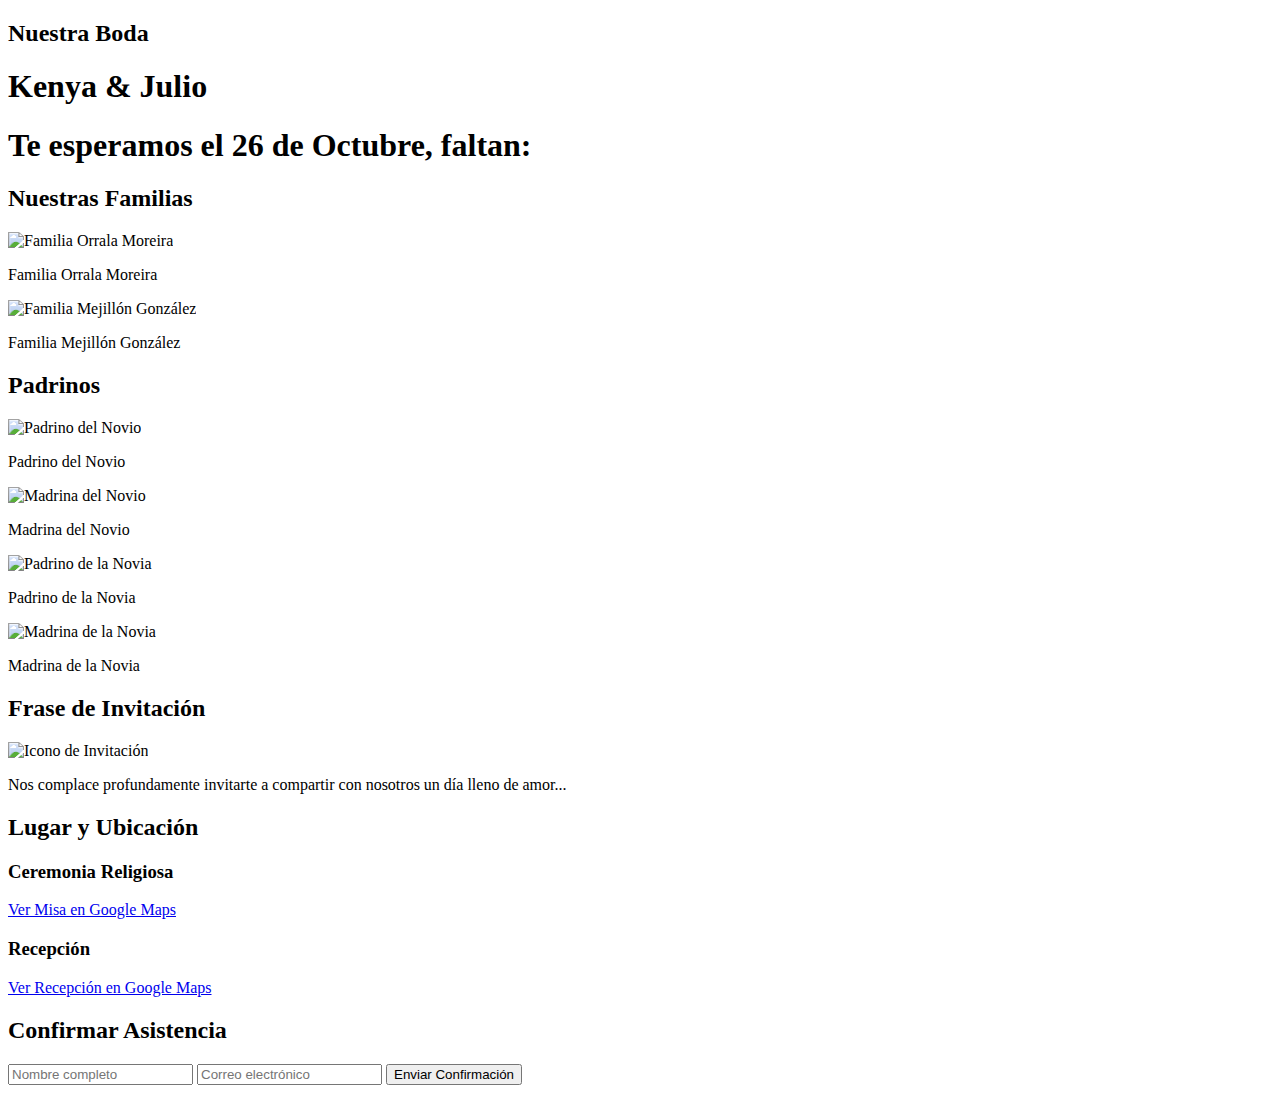
==== Invitacion.html @ 93a6d1fe "documentosp basicos" ====
<!DOCTYPE html>
<html lang="es">
<head>
    <meta charset="UTF-8">
    <meta name="viewport" content="width=device-width, initial-scale=1.0">
    <title>Invitación de Boda - Kenya & Julio</title>
    <!-- Vinculamos el archivo CSS externo -->
    <link rel="stylesheet" href="CSS/styles.css">
</head>
<body>
    <!-- Sobre de la invitación -->
    <div class="envelope" id="envelope">
        <div class="letter"></div>
    </div>

    <!-- Contenido principal de la invitación -->
    <div id="content">
        <!-- Fondo animado de hojas de otoño -->
        <div class="falling-leaves"></div>

        <!-- Sección: Nombres y cuenta regresiva -->
        <div class="section">
            <div class="nombres">
                <h2>Nuestra Boda</h2>
                <h1>Kenya & Julio</h1>
            </div>
            <div class="new-container">
                <h1>Te esperamos el 26 de Octubre, faltan:</h1>
                <div class="countdown" id="countdown">
                    <!-- Aquí aparecerá el conteo regresivo -->
                </div>
            </div>
        </div>

        <!-- Sección: Familias y Padrinos -->
        <div class="section">
            <h2>Nuestras Familias</h2>
            <div class="familia-container">
                <!-- Familia Orrala Moreira -->
                <div class="familia">
                    <img src="URL_DE_LA_FOTO_ORRALA" alt="Familia Orrala Moreira" class="familia-foto">
                    <p>Familia Orrala Moreira</p>
                </div>
                <!-- Familia Mejillón González -->
                <div class="familia">
                    <img src="URL_DE_LA_FOTO_MEJILLON" alt="Familia Mejillón González" class="familia-foto">
                    <p>Familia Mejillón González</p>
                </div>
            </div>

            <!-- Padrinos -->
            <h2>Padrinos</h2>
            <div class="padrinos-container">
                <div class="padrino-pareja">
                    <div class="padrino">
                        <img src="URL_DE_LA_FOTO_PADRINO_NOVIO" alt="Padrino del Novio" class="familia-foto">
                        <p>Padrino del Novio</p>
                    </div>
                    <div class="padrino">
                        <img src="URL_DE_LA_FOTO_MADRINA_NOVIO" alt="Madrina del Novio" class="familia-foto">
                        <p>Madrina del Novio</p>
                    </div>
                </div>
                <div class="padrino-pareja">
                    <div class="padrino">
                        <img src="URL_DE_LA_FOTO_PADRINO_NOVIA" alt="Padrino de la Novia" class="familia-foto">
                        <p>Padrino de la Novia</p>
                    </div>
                    <div class="padrino">
                        <img src="URL_DE_LA_FOTO_MADRINA_NOVIA" alt="Madrina de la Novia" class="familia-foto">
                        <p>Madrina de la Novia</p>
                    </div>
                </div>
            </div>
        </div>

        <!-- Frase de invitación -->
        <div class="section">
            <h2>Frase de Invitación</h2>
            <div class="icono-invitacion">
                <img src="https://www.pngmart.com/files/22/Wedding-PNG-Isolated-HD-Pictures.png" alt="Icono de Invitación" class="invitacion-icono">
            </div>
            <p>Nos complace profundamente invitarte a compartir con nosotros un día lleno de amor...</p>
        </div>

        <!-- Lugar y Ubicación -->
        <div class="section">
            <h2>Lugar y Ubicación</h2>
            <!-- Ceremonia religiosa -->
            <div class="lugar">
                <h3>Ceremonia Religiosa</h3>
                <a class="rsvp-button" href="https://maps.app.goo.gl/duCCUCZ2o1SeAtfk9" target="_blank">Ver Misa en Google Maps</a>
            </div>
            <!-- Recepción -->
            <div class="lugar">
                <h3>Recepción</h3>
                <a class="rsvp-button" href="https://maps.app.goo.gl/28DWB6iQx943VYFM9" target="_blank">Ver Recepción en Google Maps</a>
            </div>
        </div>

        <!-- Confirmar asistencia -->
        <div class="section">
            <h2>Confirmar Asistencia</h2>
            <form action="https://docs.google.com/forms/d/e/XXXXXXX/formResponse" method="POST" target="_blank">
                <input type="text" name="entry.XXXXXX" placeholder="Nombre completo" required>
                <input type="email" name="entry.YYYYYY" placeholder="Correo electrónico" required>
                <button type="submit" class="form-button">Enviar Confirmación</button>
            </form>
        </div>
    </div>

    <!-- Música de fondo -->
    <audio autoplay loop>
        <source src="https://www.example.com/musica-de-boda.mp3" type="audio/mpeg">
        Tu navegador no soporta la reproducción de audio.
    </audio>

    <!-- Vinculamos el archivo JavaScript externo -->
    <script src="script.js"></script>
</body>
</html>
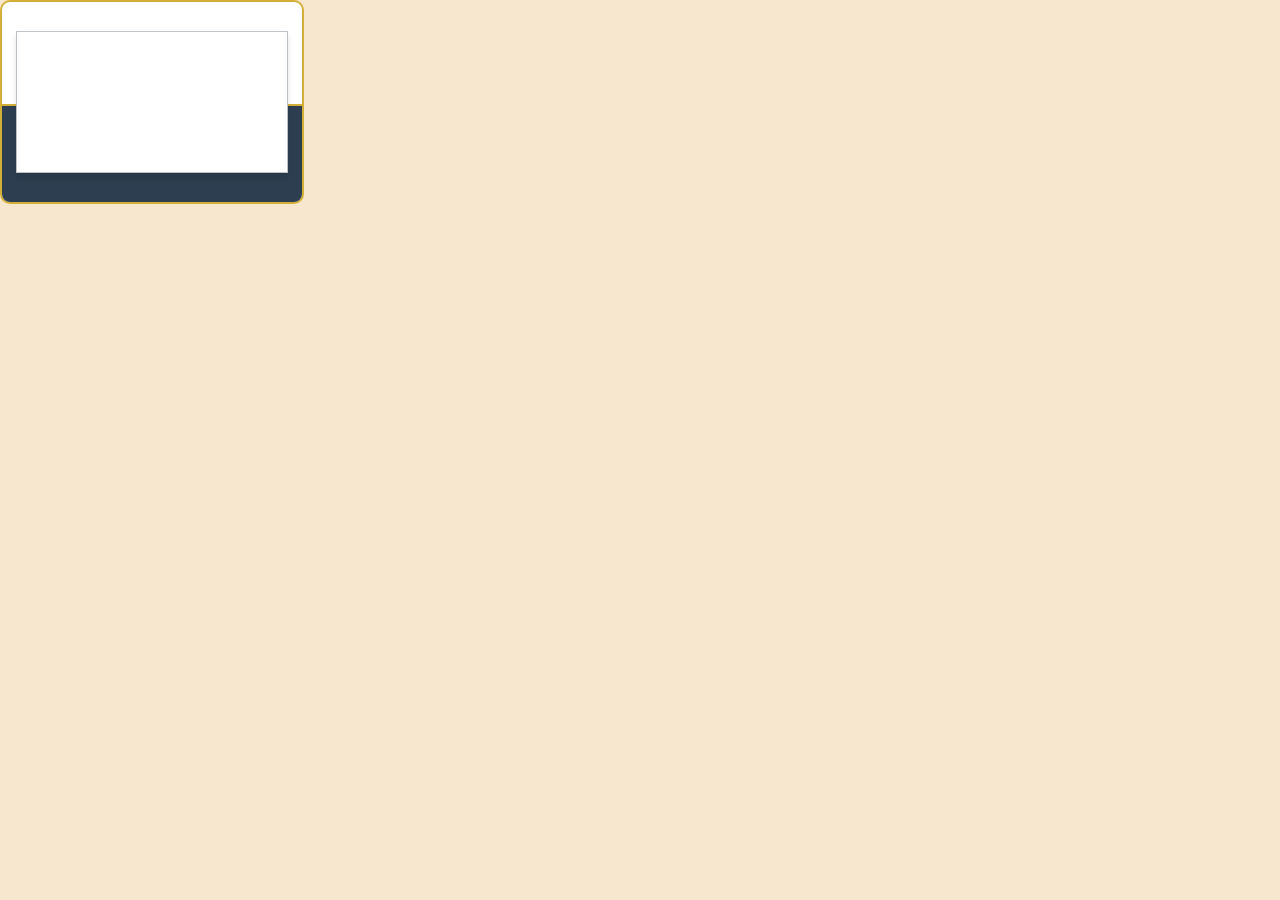
==== commit 09ea76e8: "modificacion a un solo html por problemas personales" ====
--- a/Invitacion.html
+++ b/Invitacion.html
@@ -4,110 +4,514 @@
     <meta charset="UTF-8">
     <meta name="viewport" content="width=device-width, initial-scale=1.0">
     <title>Invitación de Boda - Kenya & Julio</title>
-    <!-- Vinculamos el archivo CSS externo -->
-    <link rel="stylesheet" href="CSS/styles.css">
+    <style>
+        body {
+            font-family: 'Arial', sans-serif;
+            color: #D4AF37;
+            text-align: center;
+            margin: 0;
+            padding: 0;
+            overflow-x: hidden; /* Evita el desbordamiento horizontal */
+            position: relative;
+            background-color: #F7E7CE;
+        }
+
+        #content {
+            display: none; /* Ocultamos el contenido principal hasta que la animación termine */
+            width: 100%;
+            height: 100%;
+            text-align: center;
+        }
+        .envelope {
+            width: 300px;
+            height: 200px;
+            position: relative;
+            background-color: #FFFFFF; /* Blanco */
+            border: 2px solid #D4AF37; /* Borde dorado */
+            border-radius: 10px;
+            overflow: hidden;
+        }
+        .envelope::before {
+            content: '';
+            position: absolute;
+            top: 0;
+            left: 0;
+            width: 100%;
+            height: 50%;
+            background-color: #2C3E50; /* Azul marino */
+            transform-origin: bottom;
+            transform: rotateX(0deg);
+            transition: transform 1s ease-in-out;
+            border-bottom: 2px solid #D4AF37; /* Borde dorado */
+        }
+        .letter {
+            width: 90%;
+            height: 70%;
+            background-color: #FFFFFF; /* Blanco */
+            position: absolute;
+            top: 50%;
+            left: 50%;
+            transform: translate(-50%, 100%);
+            border: 1px solid #BDC3C7; /* Borde gris paloma */
+            box-shadow: 0 4px 6px rgba(0, 0, 0, 0.1);
+            transition: transform 1s ease-in-out 1s, opacity 1s ease-in-out 1s;
+            opacity: 0;
+        }
+
+        .envelope.open .letter {
+            transform: translate(-50%, -50%);
+            opacity: 1;
+        }
+
+        .envelope.open::before {
+            transform: rotateX(-180deg);
+        }
+
+        .fade-out {
+            opacity: 0;
+            transition: opacity 1s ease-in-out;
+        }
+
+        /* Estilos generales para las secciones */
+        .section {
+            padding: 60px 20px;
+            background-color: rgba(255, 255, 255, 0.8);
+            margin: 20px auto;
+            border-radius: 10px;
+            box-shadow: 0 0 15px rgba(0, 0, 0, 0.2);
+            max-width: 800px;
+            position: relative;
+            z-index: 1;
+        }
+
+        .familia-container, .padrinos-container {
+            display: flex;
+            justify-content: space-around;
+            flex-wrap: wrap;
+            margin-bottom: 30px;
+        }
+
+        .familia, .padrino {
+            width: 180px;
+            text-align: center;
+        }
+
+        .familia img, .padrino img {
+            width: 100%;
+            height: auto;
+            border-radius: 10px;
+            box-shadow: 0 4px 8px rgba(0, 0, 0, 0.2);
+        }
+
+        .familia p, .padrino p {
+            margin-top: 10px;
+            font-size: 1.2em;
+            color: #333;
+        }
+
+        .padrino-pareja {
+            display: flex;
+            justify-content: space-around;
+            width: 100%;
+        }
+
+        @media (max-width: 768px) {
+            .familia-container, .padrino-pareja {
+                flex-direction: column;
+                align-items: center;
+            }
+
+            .familia, .padrino {
+                width: 80%;
+                margin-bottom: 20px;
+            }
+        }
+
+        .icono-invitacion {
+            margin-bottom: 20px;
+        }
+
+        .invitacion-icono {
+            width: 50px;
+            height: 50px;
+        }
+
+        p {
+            font-size: 1.2em;
+            line-height: 1.5;
+            color: #333;
+            font-style: italic;
+        }
+
+        @media (max-width: 768px) {
+            .invitacion-icono {
+                width: 40px;
+                height: 40px;
+            }
+        }
+        .lugar {
+            margin-bottom: 40px;
+            text-align: center;
+        }
+
+        .imagen-lugar {
+            margin: 20px 0;
+            position: relative;
+        }
+
+        .iframe-evento {
+            position: absolute;
+            top: 0;
+            left: 0;
+            width: 100%;
+            height: 100%;
+            border: none;
+            border-radius: 10px;
+            box-shadow: 0 4px 10px rgba(0, 0, 0, 0.2);
+        }
+
+        .rsvp-button {
+            margin-top: 20px;
+            padding: 10px 20px;
+            font-size: 1.1em;
+            color: white;
+            background-color: #D4AF37;
+            border: none;
+            border-radius: 5px;
+            cursor: pointer;
+            text-decoration: none;
+        }
+
+        .rsvp-button:hover {
+            background-color: #997a00;
+        }
+
+        .nombres {
+            background-image: url('https://www.pngmart.com/files/22/Wedding-PNG-HD-Isolated.png'); /* Reemplaza con la URL de tu imagen */
+            background-size: contain;        /* Ajusta el tamaño de la imagen para cubrir el div */
+            background-position: center;     /* Centra la imagen en el div */
+            background-repeat: no-repeat;    /* Evita que la imagen se repita */
+            padding: 12em 9em;               /* Espacio alrededor del contenido para pantallas grandes */
+            text-align: center;              /* Centra el texto */
+            border-radius: 10px;             /* Añade bordes redondeados */
+        }
+
+        @media (max-width: 768px) {
+            .nombres {
+                padding: 8em 4em;           /* Reduce el padding para pantallas medianas como tabletas */
+                background-size: cover;     /* Asegura que la imagen cubra el área visible en tabletas */
+            }
+        }
+
+        @media (max-width: 480px) {
+            .nombres {
+                padding: 8em 2em;           /* Reduce aún más el padding para pantallas pequeñas como móviles */
+                background-size: cover;     /* Asegura que la imagen cubra el área visible en móviles */
+            }
+        }
+
+
+        h1, h2 {
+            margin-top: 0;
+        }
+
+        h1 {
+            font-size: 2.5em;
+        }
+
+        h2 {
+            font-size: 2em;
+            margin-bottom: 20px;
+        }
+
+        p {
+            font-size: 1.2em;
+        }
+
+        .countdown {
+            font-size: 2em;
+            margin-top: 20px;
+            padding: 20px;
+            background-color: #2C3E50;
+            color: #fff;
+            border-radius: 10px;
+            display: inline-block;
+            font-family: 'Courier New', Courier, monospace;
+        }
+
+        .rsvp-button, .form-button {
+            margin-top: 40px;
+            padding: 15px 30px;
+            font-size: 1.2em;
+            color: white;
+            background-color: #D4AF37;
+            border: none;
+            border-radius: 5px;
+            cursor: pointer;
+            text-decoration: none;
+            display: inline-block;
+        }
+        .new-container {
+            padding: 20px;
+            background-color: #f0f0f0;
+            border: 2px solid #D4AF37;
+            border-radius: 10px;
+            text-align: center;
+            max-width: 500px;
+            margin: 20px auto;
+        }
+
+        .reloj {
+            font-size: 2em;
+            margin-top: 20px;
+            padding: 20px;
+            background-color: #2C3E50;
+            color: #fff;
+            border-radius: 10px;
+            display: inline-block;
+            font-family: 'Courier New', Courier, monospace;
+        }
+
+.countdown {
+    font-size: 2.5em; /* Tamaño de fuente grande para el contador */
+    font-weight: bold; /* Texto en negrita */
+}
+
+
+        .rsvp-button:hover, .form-button:hover {
+            background-color: #997a00;
+        }
+
+        form {
+            display: flex;
+            flex-direction: column;
+            align-items: center;
+        }
+
+        form input, form select, form textarea {
+            margin: 10px 0;
+            padding: 10px;
+            font-size: 1em;
+            width: 80%;
+            max-width: 400px;
+            border-radius: 5px;
+            border: 1px solid #b29500;
+        }
+
+        form textarea {
+            height: 100px;
+        }
+
+        /* Estilos responsivos para pantallas más pequeñas */
+        @media (max-width: 768px) {
+            h1 {
+                font-size: 2em;
+            }
+
+            h2 {
+                font-size: 1.8em;
+            }
+
+            .countdown {
+                font-size: 1.5em;
+                padding: 15px;
+            }
+
+            .section {
+                padding: 40px 20px;
+            }
+        }
+
+        @media (max-width: 480px) {
+            h1 {
+                font-size: 1.8em;
+            }
+
+            h2 {
+                font-size: 1.5em;
+            }
+
+            .countdown {
+                font-size: 1.2em;
+                padding: 10px;
+            }
+
+            .section {
+                padding: 30px 15px;
+            }
+        }
+
+        /* Fondo animado de hojas de otoño */
+        .falling-leaves {
+            position: absolute;
+            top: 0;
+            left: 0;
+            width: 100%;
+            height: 100%;
+            pointer-events: none;
+            overflow: hidden;
+            z-index: -1;
+        }
+
+        .leaf {
+            position: absolute;
+            width: 30px;
+            height: 30px;
+            background-image: url('https://www.pngmart.com/files/8/White-Rose-PNG-Free-Image.png'); /* Reemplaza con la imagen de tu hoja */
+            background-size: contain;
+            background-repeat: no-repeat;
+            opacity: 0.8;
+            animation: fall linear infinite;
+        }
+
+        @keyframes fall {
+            to {
+                transform: translateY(100vh) rotate(360deg);
+                opacity: 0;
+            }
+        }
+    </style>
 </head>
 <body>
-    <!-- Sobre de la invitación -->
     <div class="envelope" id="envelope">
         <div class="letter"></div>
     </div>
-
-    <!-- Contenido principal de la invitación -->
     <div id="content">
-        <!-- Fondo animado de hojas de otoño -->
-        <div class="falling-leaves"></div>
-
-        <!-- Sección: Nombres y cuenta regresiva -->
-        <div class="section">
-            <div class="nombres">
-                <h2>Nuestra Boda</h2>
-                <h1>Kenya & Julio</h1>
+<!-- Fondo animado de hojas de otoño -->
+<div class="falling-leaves"></div>
+
+<!-- Sección 1: Presentación -->
+<div class="section">
+    <div class="nombres">
+        <h2>Nuestra Boda</h2>
+        <h1>Kenya & Julio</h1>
+    </div>
+    <div class="new-container">
+        <h1>Tes esperamos el 26 de Octubre, Faltan:</h1>
+        <div class="countdown" id="countdown">
+            <!-- Aquí aparecerá el conteo regresivo -->
+        </div>
+    </div>
+    
+</div>
+
+<!-- Sección 2: Nuestras Familias -->
+<!-- Sección 2: Nuestras Familias -->
+<div class="section">
+    <h2>Nuestras Familias</h2>
+    
+    <!-- Contenedor para las familias -->
+    <div class="familia-container">
+        <!-- Familia Orrala Moreira -->
+        <div class="familia">
+            <img src="URL_DE_LA_FOTO_ORRALA" alt="Familia Orrala Moreira" class="familia-foto">
+            <p>Familia Orrala Moreira</p>
+        </div>
+
+        <!-- Familia Mejillón González -->
+        <div class="familia">
+            <img src="URL_DE_LA_FOTO_MEJILLON" alt="Familia Mejillón González" class="familia-foto">
+            <p>Familia Mejillón González</p>
+        </div>
+    </div>
+
+    <h2>Padrinos</h2>
+    
+    <!-- Contenedor para los padrinos -->
+    <div class="padrinos-container">
+        <!-- Padrinos del Novio -->
+        <div class="padrino-pareja">
+            <div class="padrino">
+                <img src="URL_DE_LA_FOTO_PADRINO_NOVIO" alt="Padrino del Novio" class="familia-foto">
+                <p>Padrino del Novio</p>
             </div>
-            <div class="new-container">
-                <h1>Te esperamos el 26 de Octubre, faltan:</h1>
-                <div class="countdown" id="countdown">
-                    <!-- Aquí aparecerá el conteo regresivo -->
-                </div>
+            <div class="padrino">
+                <img src="URL_DE_LA_FOTO_MADRINA_NOVIO" alt="Madrina del Novio" class="familia-foto">
+                <p>Madrina del Novio</p>
             </div>
         </div>
 
-        <!-- Sección: Familias y Padrinos -->
-        <div class="section">
-            <h2>Nuestras Familias</h2>
-            <div class="familia-container">
-                <!-- Familia Orrala Moreira -->
-                <div class="familia">
-                    <img src="URL_DE_LA_FOTO_ORRALA" alt="Familia Orrala Moreira" class="familia-foto">
-                    <p>Familia Orrala Moreira</p>
-                </div>
-                <!-- Familia Mejillón González -->
-                <div class="familia">
-                    <img src="URL_DE_LA_FOTO_MEJILLON" alt="Familia Mejillón González" class="familia-foto">
-                    <p>Familia Mejillón González</p>
-                </div>
+        <!-- Padrinos de la Novia -->
+        <div class="padrino-pareja">
+            <div class="padrino">
+                <img src="URL_DE_LA_FOTO_PADRINO_NOVIA" alt="Padrino de la Novia" class="familia-foto">
+                <p>Padrino de la Novia</p>
             </div>
-
-            <!-- Padrinos -->
-            <h2>Padrinos</h2>
-            <div class="padrinos-container">
-                <div class="padrino-pareja">
-                    <div class="padrino">
-                        <img src="URL_DE_LA_FOTO_PADRINO_NOVIO" alt="Padrino del Novio" class="familia-foto">
-                        <p>Padrino del Novio</p>
-                    </div>
-                    <div class="padrino">
-                        <img src="URL_DE_LA_FOTO_MADRINA_NOVIO" alt="Madrina del Novio" class="familia-foto">
-                        <p>Madrina del Novio</p>
-                    </div>
-                </div>
-                <div class="padrino-pareja">
-                    <div class="padrino">
-                        <img src="URL_DE_LA_FOTO_PADRINO_NOVIA" alt="Padrino de la Novia" class="familia-foto">
-                        <p>Padrino de la Novia</p>
-                    </div>
-                    <div class="padrino">
-                        <img src="URL_DE_LA_FOTO_MADRINA_NOVIA" alt="Madrina de la Novia" class="familia-foto">
-                        <p>Madrina de la Novia</p>
-                    </div>
-                </div>
+            <div class="padrino">
+                <img src="URL_DE_LA_FOTO_MADRINA_NOVIA" alt="Madrina de la Novia" class="familia-foto">
+                <p>Madrina de la Novia</p>
             </div>
         </div>
-
-        <!-- Frase de invitación -->
-        <div class="section">
-            <h2>Frase de Invitación</h2>
-            <div class="icono-invitacion">
-                <img src="https://www.pngmart.com/files/22/Wedding-PNG-Isolated-HD-Pictures.png" alt="Icono de Invitación" class="invitacion-icono">
-            </div>
-            <p>Nos complace profundamente invitarte a compartir con nosotros un día lleno de amor...</p>
-        </div>
-
-        <!-- Lugar y Ubicación -->
-        <div class="section">
-            <h2>Lugar y Ubicación</h2>
-            <!-- Ceremonia religiosa -->
-            <div class="lugar">
-                <h3>Ceremonia Religiosa</h3>
-                <a class="rsvp-button" href="https://maps.app.goo.gl/duCCUCZ2o1SeAtfk9" target="_blank">Ver Misa en Google Maps</a>
-            </div>
-            <!-- Recepción -->
-            <div class="lugar">
-                <h3>Recepción</h3>
-                <a class="rsvp-button" href="https://maps.app.goo.gl/28DWB6iQx943VYFM9" target="_blank">Ver Recepción en Google Maps</a>
-            </div>
-        </div>
-
-        <!-- Confirmar asistencia -->
-        <div class="section">
-            <h2>Confirmar Asistencia</h2>
-            <form action="https://docs.google.com/forms/d/e/XXXXXXX/formResponse" method="POST" target="_blank">
-                <input type="text" name="entry.XXXXXX" placeholder="Nombre completo" required>
-                <input type="email" name="entry.YYYYYY" placeholder="Correo electrónico" required>
-                <button type="submit" class="form-button">Enviar Confirmación</button>
-            </form>
-        </div>
-    </div>
+    </div>
+</div>
+
+
+<!-- Sección 3: Frase de Invitación -->
+<div class="section">
+    <h2>Frase de Invitación</h2>
+    
+    <!-- Icono de invitación -->
+    <div class="icono-invitacion">
+        <img src="https://www.pngmart.com/files/22/Wedding-PNG-Isolated-HD-Pictures.png" alt="Icono de Invitación" class="invitacion-icono">
+    </div>
+    
+    <!-- Frase formal de invitación -->
+    <p>Nos complace profundamente invitarte a compartir con nosotros un día lleno de amor y alegría, 
+    donde celebraremos el comienzo de nuestra vida juntos. Nos encantaría contar con tu presencia en este momento tan especial, 
+    donde uniremos nuestras vidas en matrimonio rodeados de familiares y amigos cercanos.</p>
+</div>
+
+<!-- Sección 4: Lugar y Ubicación -->
+<div class="section">
+    <h2>Lugar y Ubicación</h2>
+
+    <!-- Sección de la Misa -->
+    <div class="lugar">
+        <h3>Ceremonia Religiosa</h3>
+        <div class="imagen-lugar">
+            <img src="" alt="Imagen de la Iglesia" class="imagen-evento">
+        </div>
+        <p>La ceremonia religiosa será en un hermoso templo que nos brinda la oportunidad de compartir un momento espiritual y sagrado con nuestros seres queridos.</p>
+        <a class="rsvp-button" href="https://maps.app.goo.gl/duCCUCZ2o1SeAtfk9" target="_blank">Ver Misa en Google Maps</a>
+    </div>
+
+    <!-- Sección de la Recepción -->
+    <div class="lugar">
+        <h3>Recepción</h3>
+        <div class="imagen-lugar">
+           <img src="" alt="riviera">
+        </div>
+        <p>La recepción se llevará a cabo en un lugar encantador donde celebraremos nuestra unión con una gran fiesta, rodeados de amigos y familiares.</p>
+        <a class="rsvp-button" href="https://maps.app.goo.gl/28DWB6iQx943VYFM9" target="_blank">Ver Recepción en Google Maps</a>
+    </div>
+</div>
+
+
+<!-- Sección 5: Recomendación de Adultos -->
+<div class="section">
+    <h2>Recomendación</h2>
+    <p>Por favor, les pedimos que este día tan especial sea solo para adultos.</p>
+</div>
+
+<!-- Sección 6: Confirmar Asistencia -->
+<div class="section">
+    <h2>Confirmar Asistencia</h2>
+    <form action="https://docs.google.com/forms/d/e/XXXXXXX/formResponse" method="POST" target="_blank">
+        <input type="text" name="entry.XXXXXX" placeholder="Nombre completo" required>
+        <input type="email" name="entry.YYYYYY" placeholder="Correo electrónico" required>
+        <select name="entry.ZZZZZZ" required>
+            <option value="" disabled selected>Número de asistentes</option>
+            <option value="1">1</option>
+            <option value="2">2</option>
+            <option value="3">3</option>
+            <option value="4">4</option>
+        </select>
+        <textarea name="entry.AAAAAA" placeholder="¿Algún comentario adicional?"></textarea>
+        <button type="submit" class="form-button">Enviar Confirmación</button>
+    </form>
+</div>
+    </div>
+    
 
     <!-- Música de fondo -->
     <audio autoplay loop>
@@ -115,7 +519,68 @@
         Tu navegador no soporta la reproducción de audio.
     </audio>
 
-    <!-- Vinculamos el archivo JavaScript externo -->
-    <script src="script.js"></script>
+    <script>
+         // Esperar a que la página cargue completamente
+         window.onload = function() {
+            // Añadir la clase 'open' a la carta para iniciar la animación
+            document.getElementById('envelope').classList.add('open');
+
+            // Esperar a que la animación termine (2 segundos) y luego desvanecer la carta
+            setTimeout(function() {
+                document.getElementById('envelope').classList.add('fade-out');
+
+                // Después de que la carta se desvanezca, eliminarla y mostrar el contenido principal
+                setTimeout(function() {
+                    document.getElementById('envelope').remove();
+                    document.getElementById('content').style.display = 'block';
+                }, 1000); // Espera 1 segundo para que la carta desaparezca completamente
+            }, 2000); // Espera 2 segundos para que la animación de apertura termine
+        };
+        // Fecha de la boda
+        var weddingDate = new Date("Oct 26, 2024 17:00:00").getTime();
+
+        // Actualizar el conteo regresivo cada segundo
+        var countdownFunction = setInterval(function() {
+            var now = new Date().getTime(); // Obtener la hora actual
+            var distance = weddingDate - now; // Calcular la diferencia entre la fecha de la boda y la hora actual
+
+            // Cálculos de tiempo para días, horas, minutos y segundos
+            var days = Math.floor(distance / (1000 * 60 * 60 * 24));
+            var hours = Math.floor((distance % (1000 * 60 * 60 * 24)) / (1000 * 60 * 60));
+            var minutes = Math.floor((distance % (1000 * 60 * 60)) / (1000 * 60));
+            var seconds = Math.floor((distance % (1000 * 60)) / 1000);
+
+            // Mostrar el resultado en el elemento con id="countdown"
+            document.getElementById("countdown").innerHTML = days + "d " + hours + "h " +
+            minutes + "m " + seconds + "s ";
+
+            // Si la cuenta regresiva termina, mostrar un mensaje
+            if (distance < 0) {
+                clearInterval(countdownFunction);
+                document.getElementById("countdown").innerHTML = "¡Es el día de la boda!";
+            }
+        }, 1000);
+
+        // Crear hojas de otoño animadas
+        function createLeaf() {
+            const leaf = document.createElement('div'); // Crear un nuevo elemento div para la hoja
+            leaf.classList.add('leaf'); // Añadir la clase 'leaf' al div
+            document.querySelector('.falling-leaves').appendChild(leaf); // Añadir la hoja al contenedor de hojas
+
+            // Establecer la posición inicial de la hoja de manera aleatoria a lo largo del ancho de la ventana
+            leaf.style.left = Math.random() * 100 + 'vw';
+            leaf.style.animationDuration = Math.random() * 5 + 10 + 's'; // Duración de la animación de caída
+            leaf.style.animationDelay = Math.random() * 5 + 's'; // Retraso antes de que la hoja comience a caer
+
+            // Remover la hoja después de que termina la animación
+            setTimeout(() => {
+                leaf.remove();
+            }, 15000); // 15 segundos es el máximo tiempo que puede durar la animación
+        }
+
+        // Generar hojas de manera continua
+        setInterval(createLeaf, 500); // Crear una nueva hoja cada medio segundo
+    </script>
+
 </body>
-</html>
+</html>